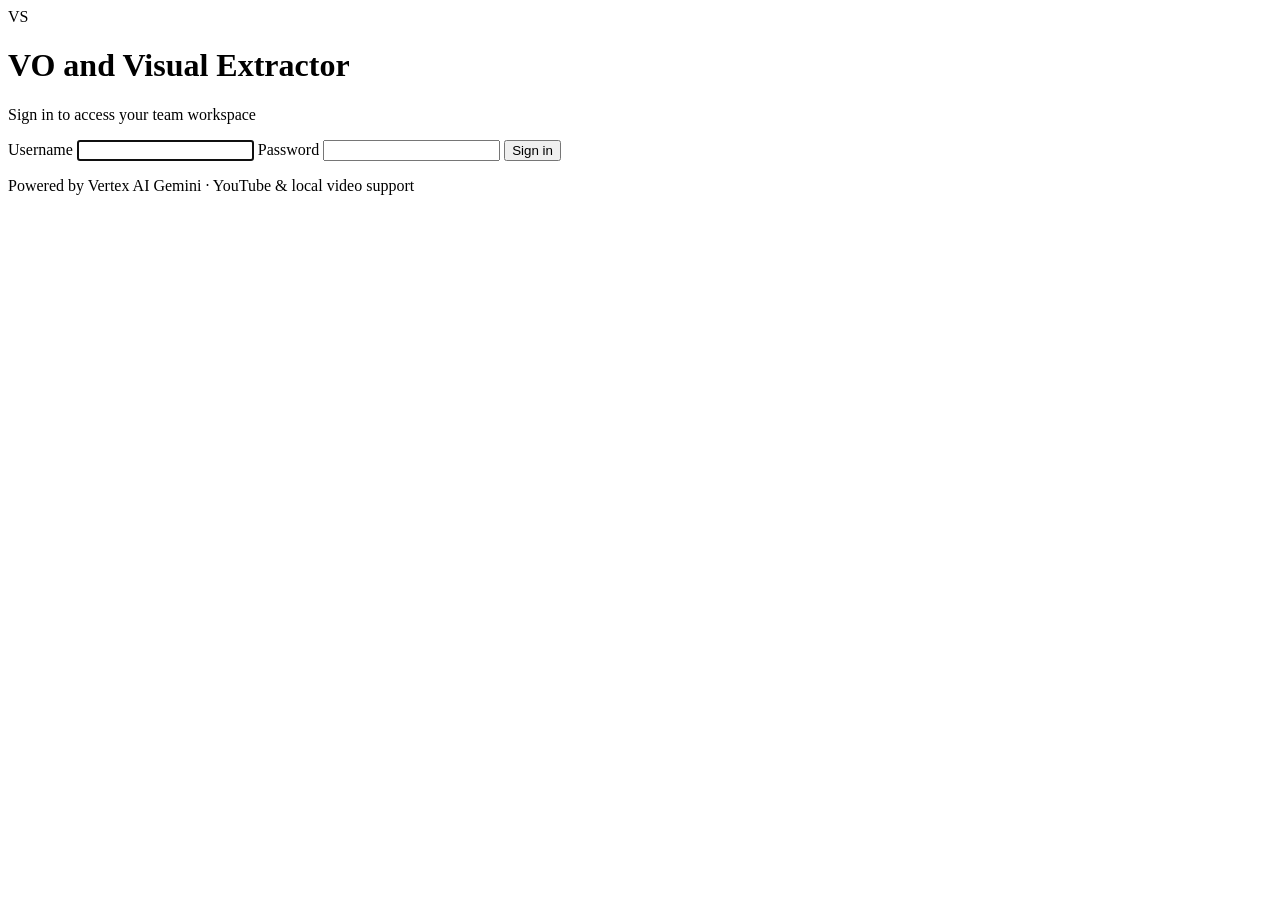
==== server/static/login.html @ d49c42e2 "Initial commit: VO and Visual Extractor (modular FastAPI web app) Rebrand and full rewrite of the pr" ====
<!DOCTYPE html>
<html lang="en">
<head>
  <meta charset="UTF-8">
  <meta name="viewport" content="width=device-width, initial-scale=1.0">
  <title>Sign in — VO and Visual Extractor</title>
  <link rel="stylesheet" href="/static/styles.css">
</head>
<body class="login-body">
  <div class="login-card">
    <div class="login-brand">
      <div class="brand-mark">VS</div>
      <div>
        <h1>VO and Visual Extractor</h1>
        <p>Sign in to access your team workspace</p>
      </div>
    </div>

    <form id="login-form" class="login-form" autocomplete="on">
      <label>
        <span>Username</span>
        <input type="text" name="username" autocomplete="username" required autofocus>
      </label>
      <label>
        <span>Password</span>
        <input type="password" name="password" autocomplete="current-password" required>
      </label>
      <div id="login-error" class="login-error" hidden></div>
      <button type="submit" class="btn-primary">Sign in</button>
    </form>

    <p class="login-foot">Powered by Vertex AI Gemini · YouTube &amp; local video support</p>
  </div>

  <script>
    const form = document.getElementById('login-form');
    const errEl = document.getElementById('login-error');

    form.addEventListener('submit', async (e) => {
      e.preventDefault();
      errEl.hidden = true;
      const fd = new FormData(form);
      try {
        const r = await fetch('/api/login', { method: 'POST', body: fd });
        if (!r.ok) {
          const j = await r.json().catch(() => ({}));
          throw new Error(j.detail || 'Invalid credentials');
        }
        // Force a fresh navigation even when the URL hasn't changed.
        window.location.replace('/?_=' + Date.now());
      } catch (err) {
        errEl.textContent = err.message;
        errEl.hidden = false;
      }
    });
  </script>
</body>
</html>
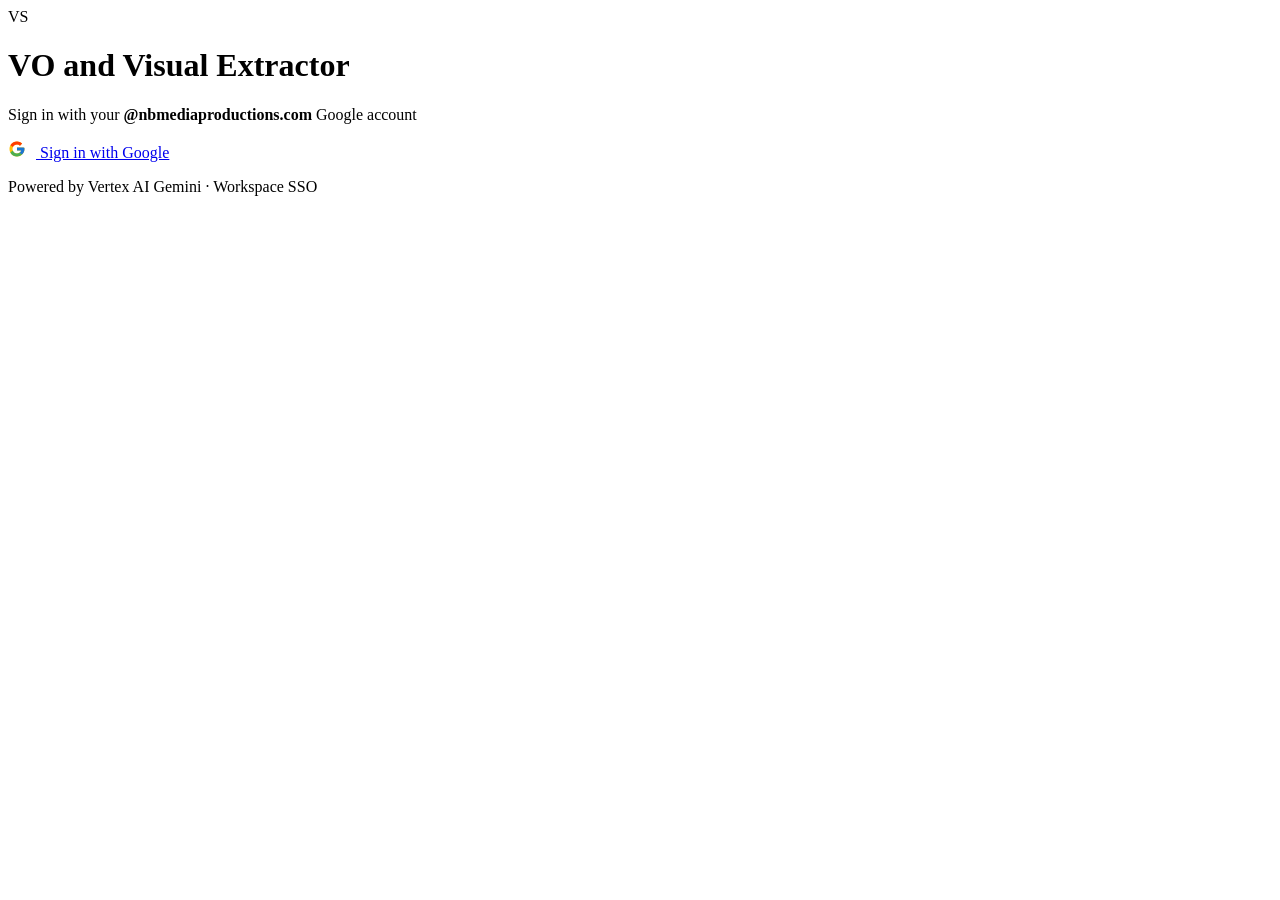
==== commit 14cff829: "Restrict sign-in to a single Google Workspace domain (OAuth) Replace the simple shared username/pass" ====
--- a/server/static/login.html
+++ b/server/static/login.html
@@ -12,47 +12,35 @@
       <div class="brand-mark">VS</div>
       <div>
         <h1>VO and Visual Extractor</h1>
-        <p>Sign in to access your team workspace</p>
+        <p>Sign in with your <strong>@nbmediaproductions.com</strong> Google account</p>
       </div>
     </div>
 
-    <form id="login-form" class="login-form" autocomplete="on">
-      <label>
-        <span>Username</span>
-        <input type="text" name="username" autocomplete="username" required autofocus>
-      </label>
-      <label>
-        <span>Password</span>
-        <input type="password" name="password" autocomplete="current-password" required>
-      </label>
-      <div id="login-error" class="login-error" hidden></div>
-      <button type="submit" class="btn-primary">Sign in</button>
-    </form>
+    <div id="login-error" class="login-error" hidden></div>
 
-    <p class="login-foot">Powered by Vertex AI Gemini · YouTube &amp; local video support</p>
+    <a href="/login" class="btn-primary google-signin-btn" id="google-btn">
+      <svg width="18" height="18" viewBox="0 0 48 48" aria-hidden="true" style="margin-right:10px;flex:none">
+        <path fill="#FFC107" d="M43.6 20.5H42V20H24v8h11.3c-1.6 4.7-6.1 8-11.3 8-6.6 0-12-5.4-12-12s5.4-12 12-12c3.1 0 5.8 1.2 8 3.1l5.7-5.7C34 6.1 29.3 4 24 4 12.9 4 4 12.9 4 24s8.9 20 20 20 20-8.9 20-20c0-1.3-.1-2.4-.4-3.5z"/>
+        <path fill="#FF3D00" d="M6.3 14.1l6.6 4.8C14.7 15.1 19 12 24 12c3.1 0 5.8 1.2 8 3.1l5.7-5.7C34 6.1 29.3 4 24 4 16.3 4 9.7 8.4 6.3 14.1z"/>
+        <path fill="#4CAF50" d="M24 44c5.2 0 9.9-2 13.4-5.2l-6.2-5.2c-2 1.5-4.6 2.4-7.2 2.4-5.2 0-9.6-3.3-11.3-8l-6.5 5C9.6 39.6 16.2 44 24 44z"/>
+        <path fill="#1976D2" d="M43.6 20.5H42V20H24v8h11.3c-.8 2.3-2.3 4.3-4.1 5.7l6.2 5.2C40.7 35.4 44 30.1 44 24c0-1.3-.1-2.4-.4-3.5z"/>
+      </svg>
+      Sign in with Google
+    </a>
+
+    <p class="login-foot">Powered by Vertex AI Gemini · Workspace SSO</p>
   </div>
 
   <script>
-    const form = document.getElementById('login-form');
-    const errEl = document.getElementById('login-error');
-
-    form.addEventListener('submit', async (e) => {
-      e.preventDefault();
-      errEl.hidden = true;
-      const fd = new FormData(form);
-      try {
-        const r = await fetch('/api/login', { method: 'POST', body: fd });
-        if (!r.ok) {
-          const j = await r.json().catch(() => ({}));
-          throw new Error(j.detail || 'Invalid credentials');
-        }
-        // Force a fresh navigation even when the URL hasn't changed.
-        window.location.replace('/?_=' + Date.now());
-      } catch (err) {
-        errEl.textContent = err.message;
-        errEl.hidden = false;
+    (function () {
+      const params = new URLSearchParams(window.location.search);
+      const err = params.get('error');
+      if (err) {
+        const el = document.getElementById('login-error');
+        el.textContent = decodeURIComponent(err.replace(/\+/g, ' '));
+        el.hidden = false;
       }
-    });
+    })();
   </script>
 </body>
 </html>
